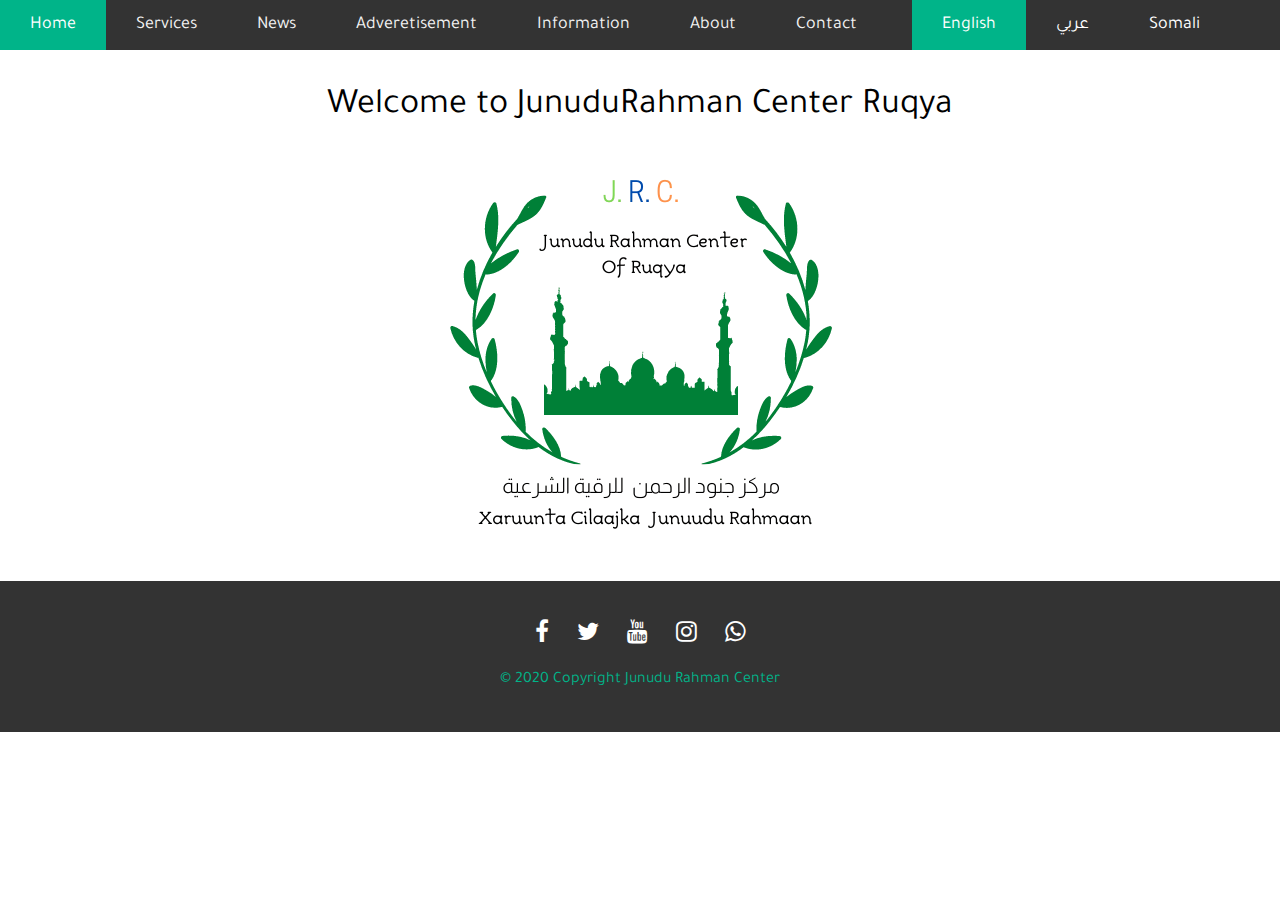
==== index.html @ 7e91fbff "first commit" ====
<!DOCTYPE html>
<html lang="en">
<head>
  <meta charset="UTF-8">
  <meta name="viewport" content="width=device-width, initial-scale=1.0">
  <link rel="stylesheet" type="text/css" href="css/main.css">
  <link href="https://fonts.googleapis.com/css2?family=Tajawal&display=swap" rel="stylesheet">
  <link rel="stylesheet" href="https://cdnjs.cloudflare.com/ajax/libs/font-awesome/4.7.0/css/font-awesome.min.css">
  <link rel="stylesheet" href="https://cdnjs.cloudflare.com/ajax/libs/font-awesome/4.7.0/css/font-awesome.min.css">
  <title>JunuduRahman</title>
</head>
<body>

<!--language selector for mobile-->
<div class="LangPhone" >
  <a href="#" language='English' class="active">English</a>
  <a href="#" language='Arabic'>عربي</a>
  <a href="#" language='Somali'>Somali</a>
  </div>

<!--menu-->
<div class="nav" id="mynav">
    <a href="index.html" class="active" id="home">Home</a>
    <a href="Services.html" class="services" id="ser" >Services</a>
    <a href="News.html" class="news" id="ne" >News</a>
    <a href="Ad.html" class="ad" id="adv" >Adveretisement</a>
    <a href="info.html" class="info" id="in" >Information</a>
    <a href="About.html" class = "about" id="ab" >About</a>
    <a href="Contact.html"  class="contact" id="con">Contact</a>
    <a href="javascript:void(0);" class="icon" onclick="Menuphone()">
      <i class="fa fa-bars"></i>
    </a>
  
  <!--language selector for desktop-->
  <div class="Language" id="lang">
    <a href="#" language='English' class="active">English</a>
    <a href="#" language='Arabic' >عربي</a>
    <a href="#" language='Somali'>Somali</a>
  </div>
  </div>
  
  <!--title-->
  <p class="title">Welcome to JunuduRahman Center Ruqya</p>
  <!--logo-->
  <div class="img-container">
    <img src="img/Slogo.png">
  </div>

<!--footer-->
<div class="footer">
      <a href="https://www.facebook.com/junudu.rahman" class="fa fa-facebook" target="_blank"></a>
      <a href="https://twitter.com/JunuduRahman" class="fa fa-twitter" target="_blank"></a>
      <a href="https://www.youtube.com/channel/UCVjUDnAUjYn4FVXwXYN8vQg?view_as=subscriber" class="fa fa-youtube" target="_blank"></a>
      <a href="https://www.instagram.com/junudurahman/" class="fa fa-instagram" target="_blank"></a>
      <a href="https://wa.me/252616039654" class="fa fa-whatsapp" target="_blank"></a>

      <p>&copy; 2020 Copyright Junudu Rahman Center</p>
  </div>
  

<!--responsive menu for mobile-->
<script>
  function Menuphone() {
    var x = document.getElementById("mynav");
    if (x.className === "nav") {
      x.className += " responsive";
    } else {
      x.className = "nav";
    }
  }
</script>

<!--language changer-->
<script type="text/javascript" src="js/lang.js"></script>

</body>
</html>
---- css/main.css ----
*{
  box-sizing: border-box;
}

body {
  margin: 0;
  font-family: 'Tajawal', sans-serif;
  box-sizing: border-box;
}

 /*menu*/
.nav {
  overflow: hidden;
  background-color: #333;
}
  
.nav a {
  float: left;
  display: block;
  color: #f2f2f2;
  text-align: center;
  padding: 14px 30px;
  text-decoration: none;
  font-size: 18px;
}
  
.nav a:hover {
  background-color: #ddd;
  color: black;
}

.nav a.active{
  background-color: #00b489;
  color: white;
}
  
.nav .icon {
  display: none;
}
  /*language selctor*/
.Language{
  float:right;
  padding-right: 50px;
}

.Language a{
  color: white;
}

/*big title*/
.title{
  font-size: 36px;
  text-align: center;
  
}

/*logo*/
.img-container {
  text-align: center;
}

img{
  padding-bottom: 30px;
}


/*footer*/
.footer{
  padding: 26px;
  background-color: #333;
  bottom: 0;
  left: 0;
  position: relative;
  text-align: center;
}

.footer p{
  color:#00b489 ;
  font-size: 16px;
}

/*socil media icons*/
.footer .fa {
  padding: 12px;
  font-size: 24px;
  text-decoration: none;
  color: white;
  
}

.footer .fa:hover {
  color: #00b489;
}


/*Style For Mobile*/
@media (max-width:600px){
 
.nav a:not(:first-child) {display: none;}
.nav a.icon {
  float: right;
  display: block;
  background-color: #333;
  
}
/*menu icon*/
.nav.responsive {position: relative;}
.nav.responsive .icon {
  position: absolute;
  right: 0;
  top: 0;
 
}
.nav.responsive a {
  float: none;
  display: block;
  text-align: left;
}

 /*menu*/
.nav a {
  font-size: 18px;
  padding: 12px 48px; 
}

.fa{
  font-size: 18px;
}



 /*language selctor*/
.Language {
  display: none;
  overflow: hidden;
}

 /*language selctor for mobile*/
.LangPhone{
  background-color: #C36241;
  text-align: center;
  padding: 6px;
}

.LangPhone a {
  color: white;
  text-decoration: none;
  font-size: 18px;
  padding: 6px 20px;
}

.LangPhone a:hover {
  color:black;
  background-color: #ddd;
}

 /*tilte*/
.title{
  font-size: 24px;
  padding: 3px 60px;
}

 /*logo*/
.img-container{
  text-align: center;
}
img{
  max-width: 75%;
}

 /*footer*/
.footer{
  background-color:#222;
  bottom: 0;
  left: 0;
  position: relative;
  text-align: center;
}

.footer p{
  font-size: 14px;
}


/*socil media icons*/
.footer .fa {
  padding: 8px;
  font-size: 22px;
  text-decoration: none;
  color: white;
  
}

}


 /*hide language selctor for desktop*/
@media (min-width:601px){
  .LangPhone{
    display: none;
  }

}
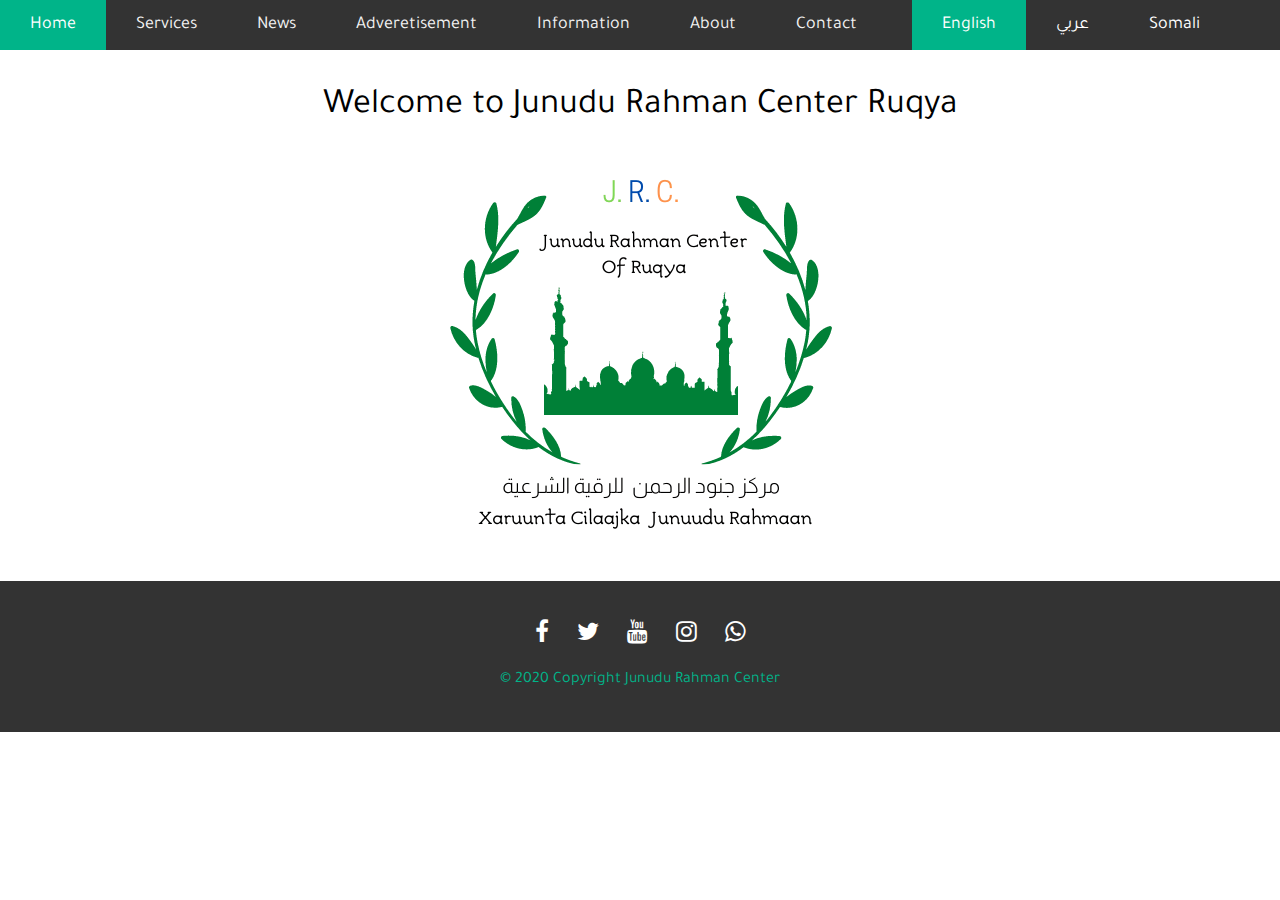
==== commit 57160550: "Update" ====
--- a/index.html
+++ b/index.html
@@ -38,13 +38,14 @@
     <a href="#" language='Somali'>Somali</a>
   </div>
   </div>
+
+  <!--title-->
+    <p class="title">Welcome to Junudu Rahman Center Ruqya</p>
+  <!--logo-->
+    <div class="img-container">
+      <img src="img/Slogo.png">
+    </div>
   
-  <!--title-->
-  <p class="title">Welcome to JunuduRahman Center Ruqya</p>
-  <!--logo-->
-  <div class="img-container">
-    <img src="img/Slogo.png">
-  </div>
 
 <!--footer-->
 <div class="footer">
--- a/css/main.css
+++ b/css/main.css
@@ -5,7 +5,8 @@
 body {
   margin: 0;
   font-family: 'Tajawal', sans-serif;
-  box-sizing: border-box;
+  display:flex; 
+  flex-direction:column;
 }
 
  /*menu*/
@@ -50,8 +51,7 @@
 /*big title*/
 .title{
   font-size: 36px;
-  text-align: center;
-  
+  text-align: center; 
 }
 
 /*logo*/
@@ -62,15 +62,12 @@
 img{
   padding-bottom: 30px;
 }
-
 
 /*footer*/
 .footer{
   padding: 26px;
   background-color: #333;
-  bottom: 0;
-  left: 0;
-  position: relative;
+  margin-top:auto; 
   text-align: center;
 }
 
@@ -120,7 +117,7 @@
  /*menu*/
 .nav a {
   font-size: 18px;
-  padding: 12px 48px; 
+  padding: 14px 48px; 
 }
 
 .fa{
